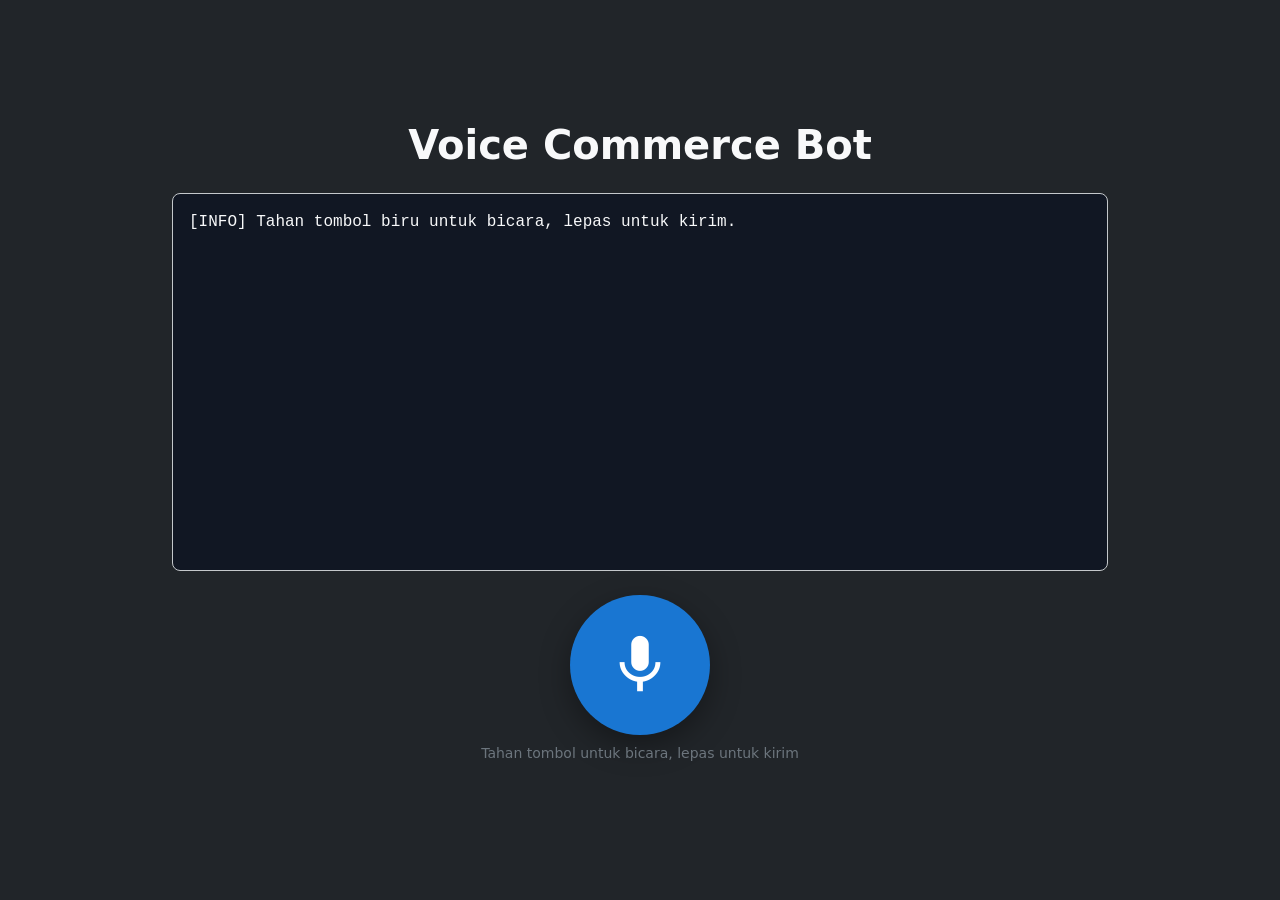
==== web/index.html @ b6be47bc "Add files via upload" ====
<!doctype html>
<html lang="id">
<head>
  <meta charset="utf-8" />
  <meta name="viewport" content="width=device-width, initial-scale=1" />
  <title>Voice Commerce Bot</title>

  <!-- Bootstrap 5 -->
  <link
    href="https://cdn.jsdelivr.net/npm/bootstrap@5.3.3/dist/css/bootstrap.min.css"
    rel="stylesheet"
  >

  <!-- Google Material Icons -->
  <link href="https://fonts.googleapis.com/icon?family=Material+Icons" rel="stylesheet">

  <link rel="manifest" href="manifest.webmanifest">
  <link rel="stylesheet" href="styles.css" />
</head>
<body class="bg-dark text-light">

  <div class="min-vh-100 d-flex align-items-center justify-content-center">
    <main class="container-fluid" style="max-width: 960px;">
      <!-- Judul -->
      <h1 class="text-center mb-4 fw-semibold">Voice Commerce Bot</h1>

      <!-- Log -->
      <div id="log"
           class="log rounded-3 mb-3 p-3 border border-secondary-subtle"
           aria-live="polite">
      </div>

      <!-- Produk -->
      <section id="products" class="products mb-4"></section>

      <!-- Tombol mic -->
      <div class="mic-wrap d-flex flex-column align-items-center mb-3">
        <button id="micBtn"
                class="mic d-flex align-items-center justify-content-center border-0 rounded-circle"
                aria-label="Tahan untuk bicara">
          <i class="material-icons text-white" style="font-size: 70px;">mic</i>
        </button>
        <div class="hint mt-2 small text-secondary">
          Tahan tombol untuk bicara, lepas untuk kirim
        </div>
      </div>

      <!-- Player -->
      <audio id="player" controls hidden class="w-100 mb-2"></audio>
    </main>
  </div>

  <script src="app.js"></script>
  <!-- (opsional) Bootstrap JS kalau suatu saat perlu komponen interaktif -->
  <!-- <script src="https://cdn.jsdelivr.net/npm/bootstrap@5.3.3/dist/js/bootstrap.bundle.min.js"></script> -->
</body>
</html>
---- web/styles.css ----
:root{
  color-scheme: light dark;
  --bg:#0b0f14;
  --panel:#111723;
  --text:#e7ecf3;
  --muted:#9fb0c3;
  --primary:#1976D2;
  --danger:#B00020;
}

body{
  background: var(--bg);
  color: var(--text);
  font-family: system-ui,"Segoe UI",Arial,sans-serif;
}

/* LOG */
.log{
  height: 42vh;
  overflow: auto;
  background: var(--panel);
  font-family: ui-monospace, SFMono-Regular, Menlo, Consolas, "Liberation Mono", monospace;
  line-height: 1.5;
}

.log a{ color:#8ab4ff; text-decoration:underline; }
.log a:hover{ text-decoration:none; }
.log .u{ color:#b6e3ff; }
.log .b{ color:#ffd699; }
.log .sep{ color:#ffffff44; }
.log .prod{ margin-left:10px; display:block; }

/* MIC */
.mic{
  width: 140px;
  height: 140px;
  background: var(--primary);
  box-shadow: 0 10px 30px rgba(0,0,0,.35);
  transition: transform .08s ease, background .12s ease, box-shadow .12s ease;
  -webkit-tap-highlight-color: transparent;
}

.mic:active{
  transform: scale(.94);
}
.mic.recording{
  background: var(--danger);
  box-shadow: 0 10px 30px rgba(176,0,32,.45);
}

/* HINT & AUDIO */
.hint{
  color: var(--muted);
}
#player{
  max-width: 520px;
  margin: 0 auto;
  display: block;
}

/* PRODUK WRAPPER */
.products{
  max-width: 960px;
  margin: 24px auto 0;
  padding: 0 12px;
}

.products-title{
  font-size: 0.95rem;
  color: var(--muted);
  margin-bottom: 0.5rem;
}

/* deretan kartu */
.products-row{
  display: flex;
  flex-wrap: wrap;
  gap: 14px;
  justify-content: flex-start;  /* atau center kalau mau */
}

/* KARTU PRODUK */
.product-card{
  flex: 1 1 260px;     /* semua kartu minimal 260px, maksimal 300px */
  max-width: 300px;
  background: var(--panel);
  border-radius: 14px;
  padding: 12px 14px;
  display: flex;
  flex-direction: column;
  justify-content: space-between; /* isi & tombol rata bawah */
  min-height: 180px;  /* supaya tingginya mirip-mirip */
}

/* kalau nanti sudah ada gambar tinggal pakai ini */
.product-img{
  width: 100%;
  border-radius: 10px;
  object-fit: cover;
  max-height: 160px;
  margin-bottom: 6px;
}

.product-name{
  font-size: 0.9rem;
  font-weight: 600;
  margin: 2px 0 4px;
}

.product-price{
  font-size: 0.9rem;
  color: #ffd699;
  margin: 0 0 8px;
}

/* tombol full width & sejajar */
.product-btn{
  display: block;
  width: 100%;
  text-align: center;
  padding: 8px 10px;
  border-radius: 999px;
  background: var(--primary);
  color: #fff;
  text-decoration: none;
  font-size: 0.9rem;
  margin-top: auto;   /* dorong tombol ke bawah */
}

.product-btn:hover{
  text-decoration: none;
  filter: brightness(1.05);
}
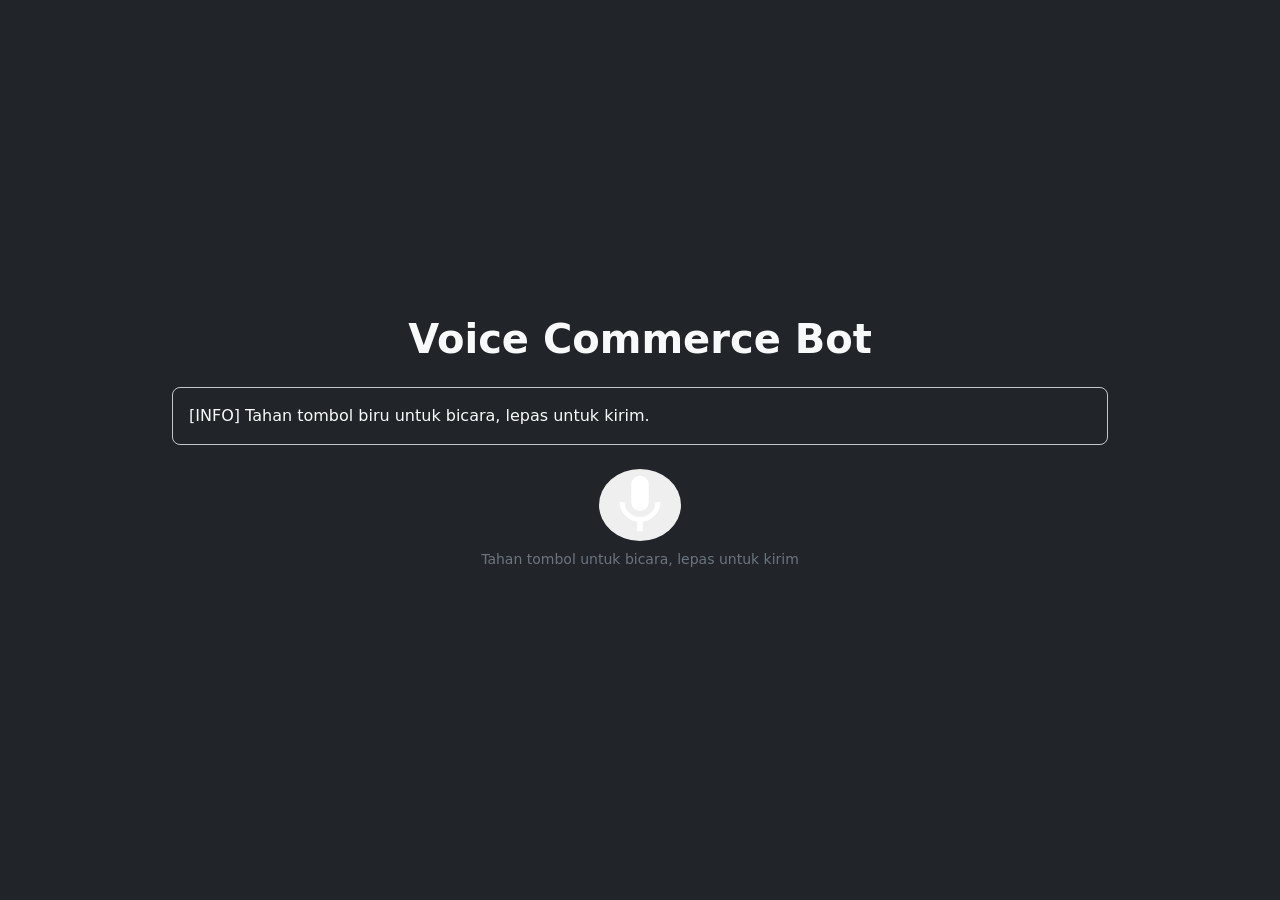
==== commit ea72dce5: "Initial commit" ====
--- a/web/index.html
+++ b/web/index.html
@@ -1,57 +1,59 @@
-<!doctype html>
-<html lang="id">
-<head>
-  <meta charset="utf-8" />
-  <meta name="viewport" content="width=device-width, initial-scale=1" />
-  <title>Voice Commerce Bot</title>
-
-  <!-- Bootstrap 5 -->
-  <link
-    href="https://cdn.jsdelivr.net/npm/bootstrap@5.3.3/dist/css/bootstrap.min.css"
-    rel="stylesheet"
-  >
-
-  <!-- Google Material Icons -->
-  <link href="https://fonts.googleapis.com/icon?family=Material+Icons" rel="stylesheet">
-
-  <link rel="manifest" href="manifest.webmanifest">
-  <link rel="stylesheet" href="styles.css" />
-</head>
-<body class="bg-dark text-light">
-
-  <div class="min-vh-100 d-flex align-items-center justify-content-center">
-    <main class="container-fluid" style="max-width: 960px;">
-      <!-- Judul -->
-      <h1 class="text-center mb-4 fw-semibold">Voice Commerce Bot</h1>
-
-      <!-- Log -->
-      <div id="log"
-           class="log rounded-3 mb-3 p-3 border border-secondary-subtle"
-           aria-live="polite">
-      </div>
-
-      <!-- Produk -->
-      <section id="products" class="products mb-4"></section>
-
-      <!-- Tombol mic -->
-      <div class="mic-wrap d-flex flex-column align-items-center mb-3">
-        <button id="micBtn"
-                class="mic d-flex align-items-center justify-content-center border-0 rounded-circle"
-                aria-label="Tahan untuk bicara">
-          <i class="material-icons text-white" style="font-size: 70px;">mic</i>
-        </button>
-        <div class="hint mt-2 small text-secondary">
-          Tahan tombol untuk bicara, lepas untuk kirim
-        </div>
-      </div>
-
-      <!-- Player -->
-      <audio id="player" controls hidden class="w-100 mb-2"></audio>
-    </main>
-  </div>
-
-  <script src="app.js"></script>
-  <!-- (opsional) Bootstrap JS kalau suatu saat perlu komponen interaktif -->
-  <!-- <script src="https://cdn.jsdelivr.net/npm/bootstrap@5.3.3/dist/js/bootstrap.bundle.min.js"></script> -->
-</body>
-</html>
+<!doctype html>
+<html lang="id">
+<head>
+  <meta charset="utf-8" />
+  <meta name="viewport" content="width=device-width, initial-scale=1" />
+  <title>Voice Commerce Bot</title>
+
+  <!-- Bootstrap 5 -->
+  <link
+    href="https://cdn.jsdelivr.net/npm/bootstrap@5.3.3/dist/css/bootstrap.min.css"
+    rel="stylesheet"
+  >
+
+  <!-- Google Material Icons -->
+  <link href="https://fonts.googleapis.com/icon?family=Material+Icons" rel="stylesheet">
+
+  <link rel="manifest" href="manifest.webmanifest">
+  <link rel="stylesheet" href="/static/style.css">
+    <script defer src="/static/app.js"></script>
+
+</head>
+<body class="bg-dark text-light">
+
+  <div class="min-vh-100 d-flex align-items-center justify-content-center">
+    <main class="container-fluid" style="max-width: 960px;">
+      <!-- Judul -->
+      <h1 class="text-center mb-4 fw-semibold">Voice Commerce Bot</h1>
+
+      <!-- Log -->
+      <div id="log"
+           class="log rounded-3 mb-3 p-3 border border-secondary-subtle"
+           aria-live="polite">
+      </div>
+
+      <!-- Produk -->
+      <section id="products" class="products mb-4"></section>
+
+      <!-- Tombol mic -->
+      <div class="mic-wrap d-flex flex-column align-items-center mb-3">
+        <button id="micBtn"
+                class="mic d-flex align-items-center justify-content-center border-0 rounded-circle"
+                aria-label="Tahan untuk bicara">
+          <i class="material-icons text-white" style="font-size: 70px;">mic</i>
+        </button>
+        <div class="hint mt-2 small text-secondary">
+          Tahan tombol untuk bicara, lepas untuk kirim
+        </div>
+      </div>
+
+      <!-- Player -->
+      <audio id="player" controls hidden class="w-100 mb-2"></audio>
+    </main>
+  </div>
+
+  <script src="app.js"></script>
+  <!-- (opsional) Bootstrap JS kalau suatu saat perlu komponen interaktif -->
+  <!-- <script src="https://cdn.jsdelivr.net/npm/bootstrap@5.3.3/dist/js/bootstrap.bundle.min.js"></script> -->
+</body>
+</html>
